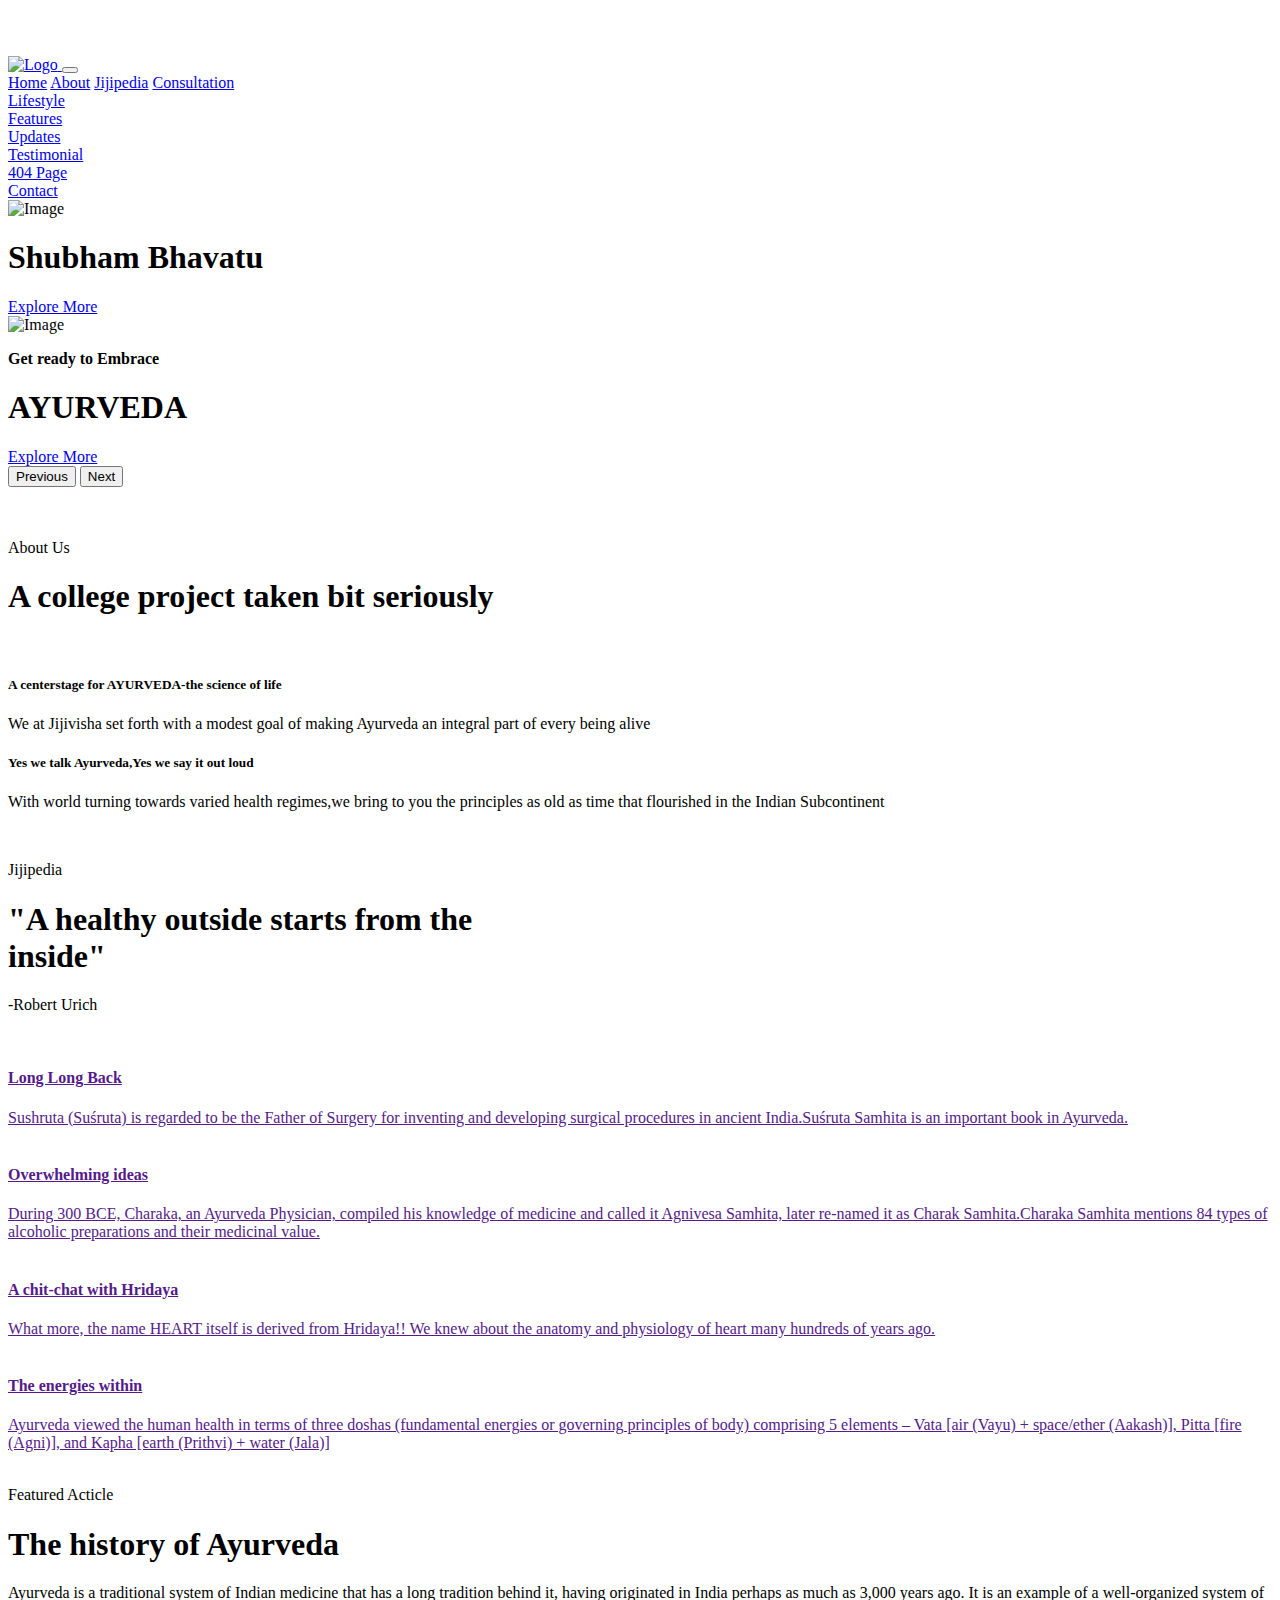
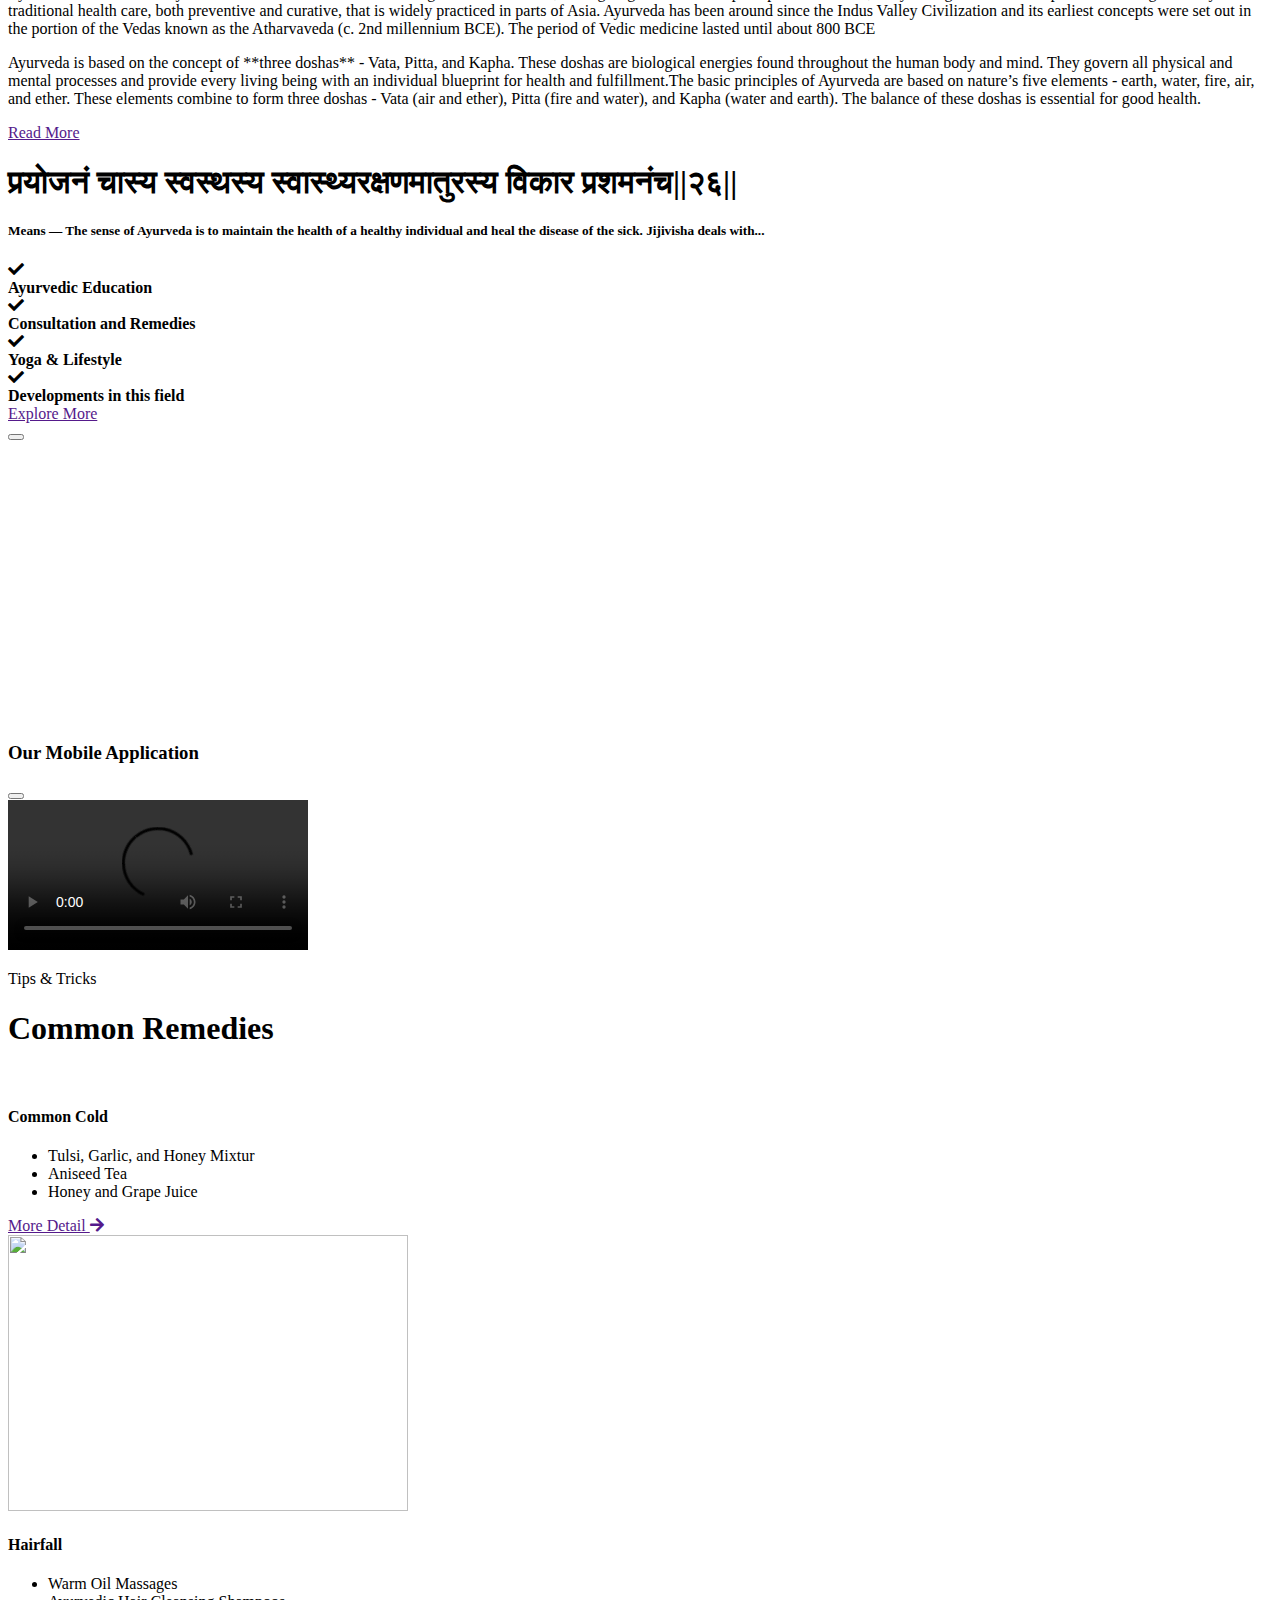
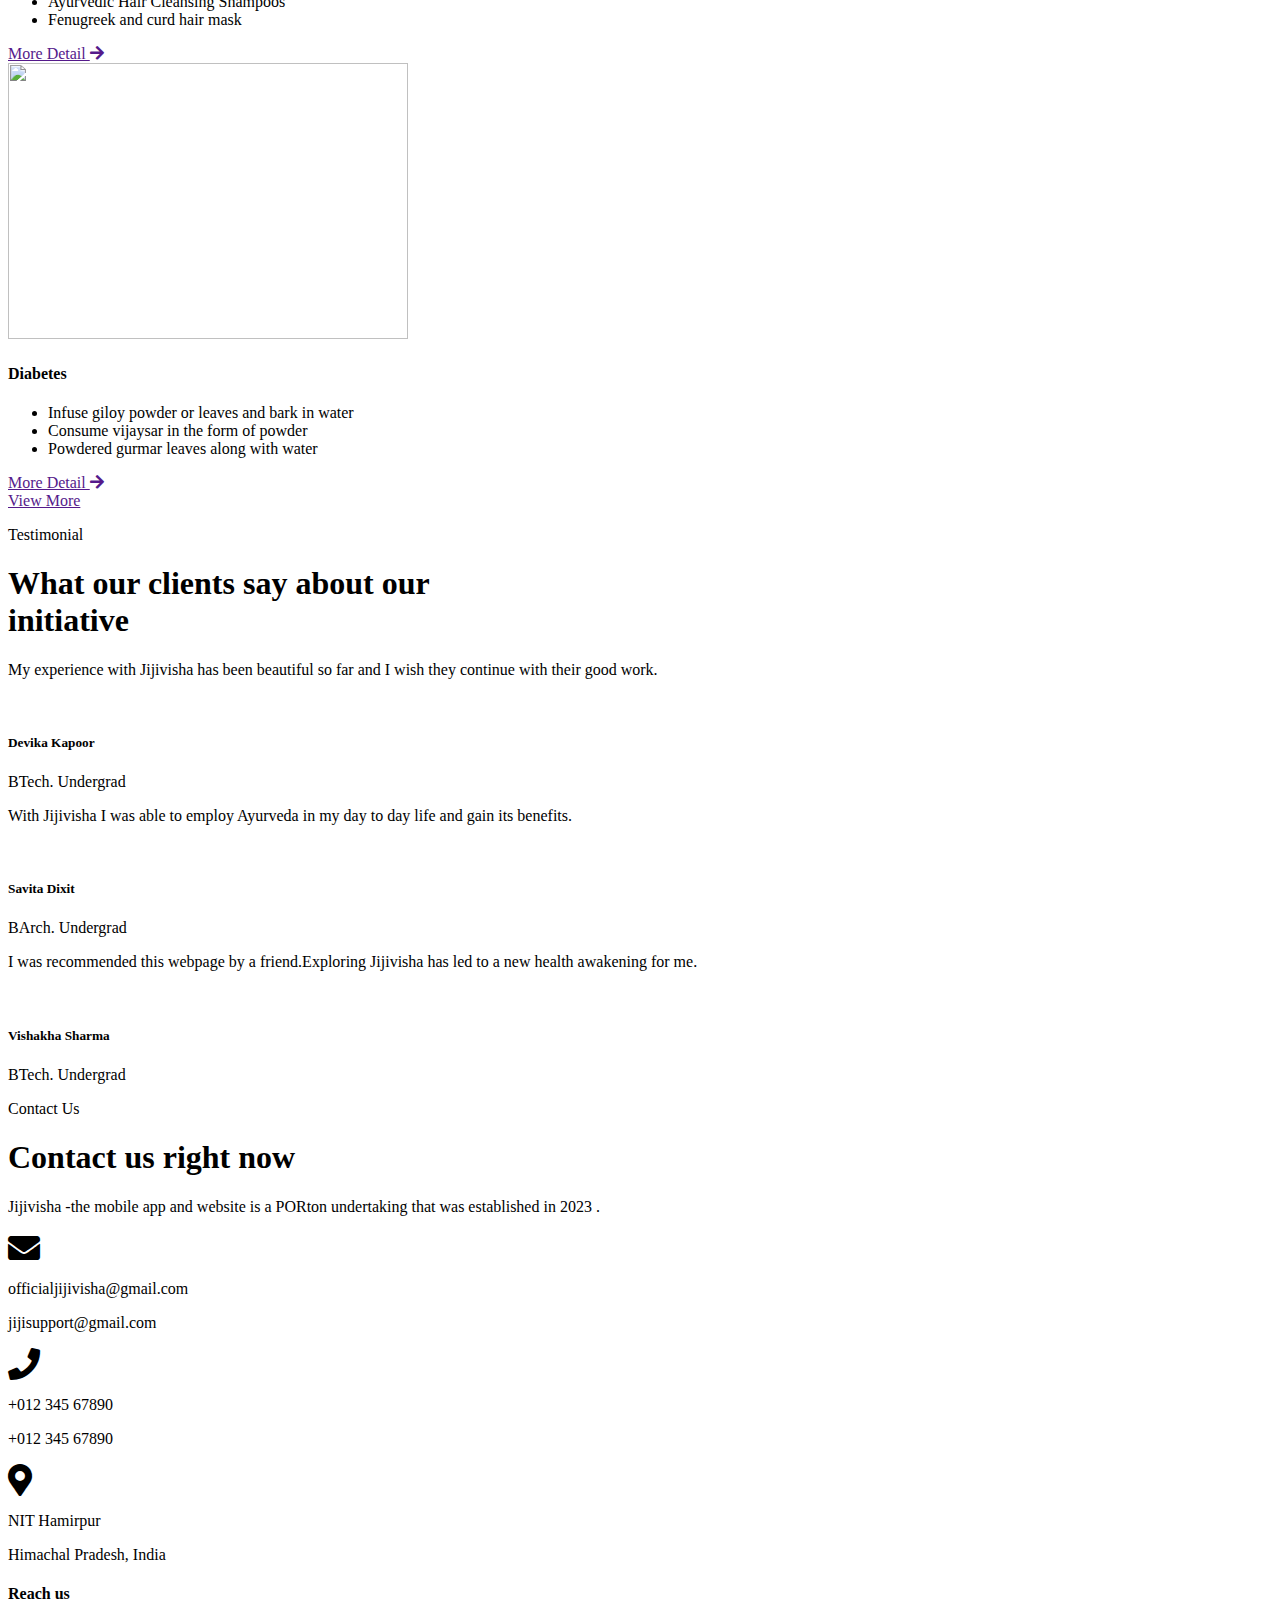
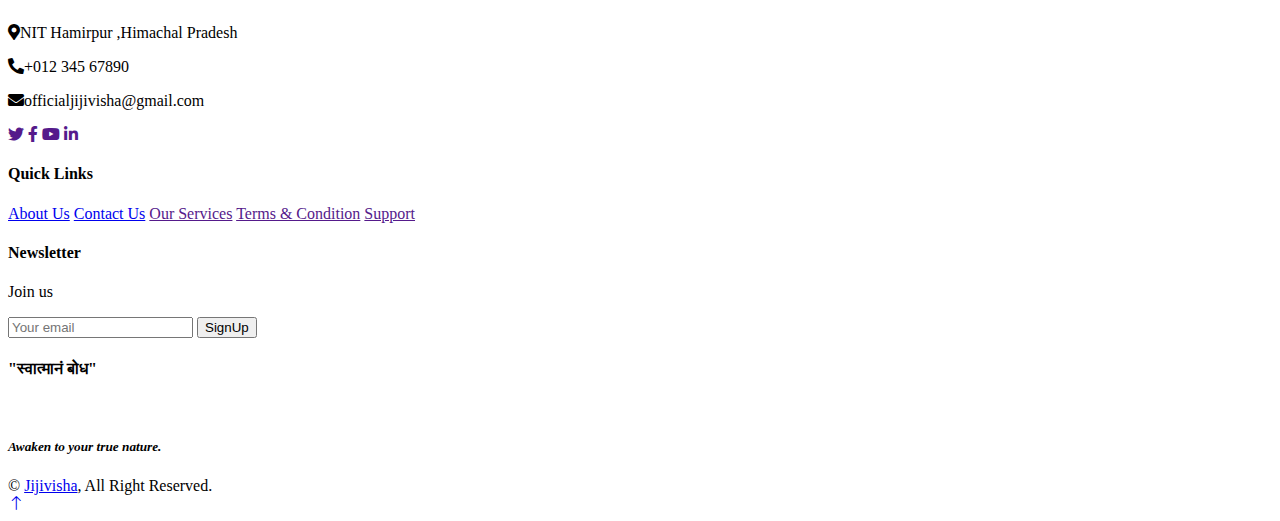
==== index.html @ ced7fd94 "Update index.html" ====
<!DOCTYPE html>
<html lang="en">

<head>
    <meta charset="utf-8">
    <title>Jijivisha</title>
    <meta content="width=device-width, initial-scale=1.0" name="viewport">
    <meta content="" name="keywords">
    <meta content="" name="description">

    <!-- Favicon -->
    <link href="img/favicon.ico" rel="icon">

    <!-- Google Web Fonts -->
    <link rel="preconnect" href="https://fonts.googleapis.com">
    <link rel="preconnect" href="https://fonts.gstatic.com" crossorigin>
    <link href="https://fonts.googleapis.com/css2?family=Open+Sans:wght@400;600&family=Playfair+Display:wght@700;900&display=swap" rel="stylesheet">

    <!-- Icon Font Stylesheet -->
    <link href="https://cdnjs.cloudflare.com/ajax/libs/font-awesome/5.10.0/css/all.min.css" rel="stylesheet">
    <link href="https://cdn.jsdelivr.net/npm/bootstrap-icons@1.4.1/font/bootstrap-icons.css" rel="stylesheet">

    <!-- Libraries Stylesheet -->
    <link href="lib/animate/animate.min.css" rel="stylesheet">
    <link href="lib/owlcarousel/assets/owl.carousel.min.css" rel="stylesheet">

    <!-- Customized Bootstrap Stylesheet -->
    <link href="css/bootstrap.min.css" rel="stylesheet">

    <!-- Template Stylesheet -->
    <link href="css/style.css" rel="stylesheet">
</head>

<body>
    <!-- Spinner Start -->
    <div id="spinner" class="show bg-white position-fixed translate-middle w-100 vh-100 top-50 start-50 d-flex align-items-center justify-content-center">
        <div class="spinner-border text1" role="status" style="width: 3rem; height: 3rem;"></div>
    </div>
    <!-- Spinner End -->

    
    <!-- Navbar Start -->
    <div class="container-fluid bg-white sticky-top">
        <div class="container">
            <nav class="navbar navbar-expand-lg bg-white navbar-light py-2 py-lg-0">
                <a href="Logo_link.html" class="navbar-brand">
                    <img class="img-fluid hi" src="logo.jpg" alt="Logo">
                </a>
                <button type="button" class="navbar-toggler ms-auto me-0" data-bs-toggle="collapse" data-bs-target="#navbarCollapse">
                    <span class="navbar-toggler-icon"></span>
                </button>
                <div class="collapse navbar-collapse" id="navbarCollapse">
                    <div class="navbar-nav ms-auto">
                        <a href="index.html" class="nav-item nav-link active">Home</a>
                        <a href="about.html" class="nav-item nav-link">About</a>
                        <a href="Jijipedia.html" class="nav-item nav-link">Jijipedia</a>
                        <a href="Consultation.html" class="nav-item nav-link">Consultation</a>
                        <div class="nav-item dropdown">
                            <a href="#" class="nav-link dropdown-toggle" data-bs-toggle="dropdown">Lifestyle</a>
                            <div class="dropdown-menu rounded-0 text-center">
                                <a href="feature.html" class="dropdown1 text1">Features</a><br>
                                <a href="Updates.html" class="dropdown1 text1">Updates</a><br>
                                <a href="testimonial.html" class="dropdown1 text1">Testimonial</a><br>
                                <a href="404.html" class="dropdown1 text1">404 Page</a><br>
                            </div>
                        </div>
                        <a href="contact.html" class="nav-item nav-link">Contact</a>
                    </div>
                    <div class="border-start ps-4 d-none d-lg-block">
                        <!-- <button type="button" class="btn btn-sm p-0"><i class="fa fa-search"></i></button> -->
                    </div>
                </div>
            </nav>
        </div>
    </div>
    <!-- Navbar End -->


    <!-- Carousel Start -->
    <div class="container-fluid px-0 mb-5">
        <div id="header-carousel" class="carousel slide carousel-fade" data-bs-ride="carousel">
            <div class="carousel-inner">
                <div class="carousel-item active">
                    <img class="w-100 " src="c2.jpg" alt="Image">
                    <div class="carousel-caption">
                        <div class="container">
                            <div class="row justify-content-center">
                                <div class="col-lg-7 text-center">
                                    <h1 class="display-1 text-dark mb-4 animated zoomIn">Shubham Bhavatu</h1>
                                    <a href="Shubham Bhavatu.html" class="btn btn-light rounded-pill py-3 px-5 animated zoomIn">Explore More</a>
                                </div>
                            </div>
                        </div>
                    </div>
                </div>
                <div class="carousel-item">
                    <img class="w-100 hi2" src="c3.jpeg"alt="Image">
                    <div class="carousel-caption">
                        <div class="container">
                            <div class="row justify-content-center">
                                <div class="col-lg-7 text-center">
                                    <p class="fs-4 text-white animated zoomIn"> <strong class="text-dark">Get ready to Embrace</strong></p>
                                    <h1 class="display-1 text-dark mb-4 animated zoomIn">AYURVEDA</h1>
                                    <a href="Ayurveda.html" class="btn btn-light rounded-pill py-3 px-5 animated zoomIn">Explore More</a>
                                </div>
                            </div>
                        </div>
                    </div>
                </div>
            </div>
            <button class="carousel-control-prev" type="button" data-bs-target="#header-carousel"
                data-bs-slide="prev">
                <span class="carousel-control-prev-icon" aria-hidden="true"></span>
                <span class="visually-hidden">Previous</span>
            </button>
            <button class="carousel-control-next" type="button" data-bs-target="#header-carousel"
                data-bs-slide="next">
                <span class="carousel-control-next-icon" aria-hidden="true"></span>
                <span class="visually-hidden">Next</span>
            </button>
        </div>
    </div>
    <!-- Carousel End -->


    <!-- About Start -->
    <div class="container-xxl py-5">
        <div class="container">
            <div class="row g-5">
                <div class="col-lg-6">
                    <div class="row g-3">
                        <div class="col-6 text-end">
                            <img class="img-fluid bg-white w-100 mb-3 wow fadeIn" data-wow-delay="0.1s" src="a1.jpg"  alt="">
                            <img class="img-fluid bg-white w-50 wow fadeIn" data-wow-delay="0.2s" src="bc3.jpg" alt="">
                        </div>
                        <div class="col-6">
                            <img class="img-fluid bg-white w-50 mb-3 wow fadeIn" data-wow-delay="0.3s" src="bc4.jpg" alt="">
                            <img class="img-fluid bg-white w-100 wow fadeIn" data-wow-delay="0.4s" src="a2.jpg" alt="">
                        </div>
                    </div>
                </div>
                <div class="col-lg-6 wow fadeIn" data-wow-delay="0.5s">
                    <div class="section-title">
                        <p class="fs-5 fw-medium fst-italic text1">About Us</p>
                        <h1 class="display-6">A college project taken bit seriously</h1>
                    </div>
                    <div class="row g-3 mb-4">
                        <div class="col-sm-4">
                            <img class="img-fluid bg-white w-100" src="a6.jpg" alt="">
                        </div>
                        <div class="col-sm-8 text-center">
                            <h5>A centerstage for AYURVEDA-the science of life </h5>
                            <p class="mb-0 text1">We at Jijivisha set forth with a modest goal of making Ayurveda an integral part of every being alive</p>
                        </div>
                    </div>
                    <div class="border-top mb-4"></div>
                    <div class="row g-3">
                        <div class="col-sm-8 text-center">
                            <h5>Yes we talk Ayurveda,Yes we say it out loud</h5>
                            <p class="mb-0 text1">With world turning towards varied health regimes,we bring to you the principles as old as time that flourished in the Indian Subcontinent  </p>
                        </div>
                        <div class="col-sm-4">
                            <img class="img-fluid bg-white w-100" src="n2.jpg" alt="">
                            <!-- <a href="https://www.freepik.com/free-vector/medicinal-herbs-pattern_950878.htm#query=ayurveda&position=49&from_view=keyword&track=sph">Image by veraholera</a> on Freepik -->
                        </div>
                    </div>
                </div>
            </div>
        </div>
    </div>
    <!-- About End -->


    <!-- Products Start -->
    <div class="container-fluid product py-5 my-5">
        <div class="container py-5">
            <div class="section-title text-center mx-auto wow fadeInUp" data-wow-delay="0.1s" style="max-width: 500px;">
                <p class="fs-5 fw-medium fst-italic text1">Jijipedia</p>
                <h1 class="display-6">"A healthy outside starts from the inside"</h1>
                <p class="fs-5 fw-medium fst-italic text1">-Robert Urich</p>
            </div>
            <div class="owl-carousel product-carousel wow fadeInUp" data-wow-delay="0.5s">
                <a href="" class="d-block product-item rounded">
                    <img src="sus.jpg" alt="" height ="276px">
                    <div class="bg-white shadow-sm text-center p-4 position-relative mt-n5 mx-4">
                        <h4 class="text1">Long Long Back</h4>
                        <span class="text-body">Sushruta (Suśruta) is regarded to be the Father of Surgery for inventing and developing surgical procedures in ancient India.Suśruta Samhita is an important book in Ayurveda.</span>
                    </div>
                </a>
                <a href="" class="d-block product-item rounded">
                    <img src="ch.jpg" alt="" height ="275px">
                    <div class="bg-white shadow-sm text-center p-4 position-relative mt-n5 mx-4">
                        <h4 class="text1">Overwhelming ideas</h4>
                        <span class="text-body">During 300 BCE, Charaka, an Ayurveda Physician, compiled his knowledge of medicine and called it Agnivesa Samhita, later re-named it as Charak Samhita.Charaka Samhita mentions 84 types of alcoholic preparations and their medicinal value.</span>
                    </div>
                </a>
                <a href="" class="d-block product-item rounded">
                    <img src="hr.jpg" alt="" height ="276px">
                    <div class="bg-white shadow-sm text-center p-4 position-relative mt-n5 mx-4">
                        <h4 class="text1">A chit-chat with Hridaya</h4>
                        <span class="text-body">What more, the name HEART itself is derived from Hridaya!! We knew about the anatomy and physiology of heart many hundreds of years ago.</span>
                    </div>
                </a>
                <a href="" class="d-block product-item rounded">
                    <img src="en.jpg" alt="" height ="276px">
                    <div class="bg-white shadow-sm text-center p-4 position-relative mt-n5 mx-4">
                        <h4 class="text1">The energies within</h4>
                        <span class="text-body">Ayurveda viewed the human health in terms of three doshas (fundamental energies or governing principles of body) comprising 5 elements – Vata [air (Vayu) + space/ether (Aakash)], Pitta [fire (Agni)], and Kapha [earth (Prithvi) + water (Jala)] </span>
                    </div>
                </a>
            </div>
        </div>
    </div>
    <!-- Products End -->


    <!-- Article Start -->
    <div class="container-xxl py-5">
        <div class="container">
            <div class="row g-5">
                <div class="col-lg-5 wow fadeIn" data-wow-delay="0.1s">
                    <img class="img-fluid" src="books.jpg" alt="">
                </div>
                <div class="col-lg-6 wow fadeIn" data-wow-delay="0.5s">
                    <div class="section-title">
                        <p class="fs-5 fw-medium fst-italic text1">Featured Acticle</p>
                        <h1 class="display-6">The history of Ayurveda </h1>
                    </div>
                    <p class="mb-4">Ayurveda is a traditional system of Indian medicine that has a long tradition behind it, having originated in India perhaps as much as 3,000 years ago. It is an example of a well-organized system of traditional health care, both preventive and curative, that is widely practiced in parts of Asia. Ayurveda has been around since the Indus Valley Civilization and its earliest concepts were set out in the portion of the Vedas known as the Atharvaveda (c. 2nd millennium BCE). The period of Vedic medicine lasted until about 800 BCE</p>
                    <p class="mb-4">Ayurveda is based on the concept of **three doshas** - Vata, Pitta, and Kapha. These doshas are biological energies found throughout the human body and mind. They govern all physical and mental processes and provide every living being with an individual blueprint for health and fulfillment.The basic principles of Ayurveda are based on nature’s five elements - earth, water, fire, air, and ether. These elements combine to form three doshas - Vata (air and ether), Pitta (fire and water), and Kapha (water and earth). The balance of these doshas is essential for good health.<!-- Source: Conversation with Bing, 25/8/2023(1) Principles of Ayurveda | Everest Ayurveda. https://www.everest-ayurveda.com/principles-ayurveda.(2) Basic Principles of Ayurvedic Medicine - Chopra. https://chopra.com/articles/basic-principles-of-ayurvedic-medicine.(3) Principles & Practices of Ayurveda. https://www.ayurvedacollege.com/blog/Principles_practices/.(4) 10 Ayurvedic Principles You Should Follow - India.Com. https://www.india.com/health/10-ayurvedic-principles-you-should-follow-281293/.(5) What is Ayurveda? Introduction & Guide | The Ayurvedic Institute. https://www.ayurveda.com/ayurveda-a-brief-introduction-and-guide/. --></p>
                    <a href="" class="btn btn-primary rounded-pill py-3 px-5">Read More</a>
                </div>
            </div>
        </div>
    </div>
    <!-- Article End -->


    <!-- Video Start -->
    <div class="container-fluid video my-5">
        <div class="container">
            <div class="row g-0">
                <div class="col-lg-6 py-5 wow fadeIn" data-wow-delay="0.1s">
                    <div class="py-5">
                        <h1 class="display-6 mb-4 text-white text-center">प्रयोजनं चास्य स्वस्थस्य स्वास्थ्यरक्षणमातुरस्य विकार प्रशमनंच||२६||</h1>
                        <h5 class="fw-normal lh-base fst-italic text-white mb-5">Means — The sense of Ayurveda is to maintain the health of a healthy individual and heal the disease of the sick.
                        Jijivisha deals with...</h5>
                        <div class="row g-4 mb-5">
                            <div class="col-sm-6">
                                <div class="d-flex align-items-center">
                                    <div class="flex-shrink-0 btn-lg-square bg-white text-primary rounded-circle me-3">
                                        <i class="fa fa-check"></i>
                                    </div>
                                    <span class="text-white"><strong>Ayurvedic Education</strong></span>
                                </div>
                            </div>
                            <div class="col-sm-6">
                                <div class="d-flex align-items-center">
                                    <div class="flex-shrink-0 btn-lg-square bg-white text-primary rounded-circle me-3">
                                        <i class="fa fa-check"></i>
                                    </div>
                                    <span class="text-white"><strong>Consultation and Remedies</strong></span>
                                </div>
                            </div>
                            <div class="col-sm-6">
                                <div class="d-flex align-items-center">
                                    <div class="flex-shrink-0 btn-lg-square bg-white text-primary rounded-circle me-3">
                                        <i class="fa fa-check"></i>
                                    </div>
                                    <span class="text-white"><strong>Yoga & Lifestyle</strong></span>
                                </div>
                            </div>
                            <div class="col-sm-6">
                                <div class="d-flex align-items-center">
                                    <div class="flex-shrink-0 btn-lg-square bg-white text-primary rounded-circle me-3">
                                        <i class="fa fa-check"></i>
                                    </div>
                                    <span class="text-white"><strong>Developments in this field</strong></span>
                                </div>
                            </div>
                        </div>
                        <a class="btn btn-light rounded-pill py-3 px-5" href="">Explore More</a>
                    </div>
                </div>
                <div class="col-lg-6 wow fadeIn" data-wow-delay="0.5s">
                    <div class="h-100 d-flex align-items-center justify-content-center" style="min-height: 300px;">
                        <button type="button" class="btn-play" data-bs-toggle="modal"
                             data-bs-target="#videoModal">
                            <span></span>
                        </button>
                    </div>
                </div>
            </div>
        </div>
    </div>
    <!-- Video End -->


    <!-- Video Modal Start -->
    <div class="modal modal-video fade" id="videoModal" tabindex="-1" aria-labelledby="exampleModalLabel" aria-hidden="true">
        <div class="modal-dialog">
            <div class="modal-content rounded-0">
                <div class="modal-header">
                    <h3 class="modal-title" id="exampleModalLabel">Our Mobile Application</h3>
                    <button type="button" class="btn-close" data-bs-dismiss="modal" aria-label="Close"></button>
                </div>
                <div class="modal-body">
                    <!-- 16:9 aspect ratio -->
                    <div class="ratio ratio-16x9">
                        <video class="embed-responsive-item" autoplay controls>
                            <source src="C:\Users\prakr\OneDrive\Desktop\JiJivisha\The real stuff\TeaHouse-1.0.0\fivi.mp4" id="video"  type="video/mp4"></source></video>
                    </div>
                </div>
            </div>
        </div>
    </div>
    <!-- Video Modal End -->


    <!-- Store Start -->
    <div class="container-xxl py-5">
        <div class="container">
            <div class="section-title text-center mx-auto wow fadeInUp" data-wow-delay="0.1s" style="max-width: 500px;">
                <p class="fs-5 fw-medium fst-italic text1">Tips & Tricks</p>
                <h1 class="display-6">Common Remedies</h1>
            </div>
            <div class="row g-4">
                <div class="col-lg-4 col-md-6 wow fadeInUp" data-wow-delay="0.1s">
                    <div class="store-item position-relative text-center">
                        <img class="t1" src="img/product-4.jpg" alt="" height="276px">
                        <div class="p-4">
                            <div class="text-center mb-3">
                                <!-- <small class="fa fa-star text-primary"></small>
                                <small class="fa fa-star text-primary"></small>
                                <small class="fa fa-star text-primary"></small>
                                <small class="fa fa-star text-primary"></small>
                                <small class="fa fa-star text-primary"></small> -->
                            </div>
                            <h4 class="mb-3">Common Cold</h4>
                            <p><ul><li> Tulsi, Garlic, and Honey Mixtur<br>
                                <li>Aniseed Tea<br>
                                    <li>Honey and Grape Juice<br></p>
                            <!-- <h4 class="text1">$19.00</h4> -->
                        </div>
                        <div class="store-overlay">
                            <a href="" class="btn btn-primary rounded-pill py-2 px-4 m-2">More Detail <i class="fa fa-arrow-right ms-2"></i></a>
                            <!-- <a href="" class="btn btn-dark rounded-pill py-2 px-4 m-2">Add to Cart <i class="fa fa-cart-plus ms-2"></i></a> -->
                        </div>
                    </div>
                </div>
                <div class="col-lg-4 col-md-6 wow fadeInUp" data-wow-delay="0.3s">
                    <div class="store-item position-relative text-center">
                        <img class="t1" src="img/store-product-1.jpg" alt="" height="276px" width="400px">
                        <div class="p-4">
                            <div class="text-center mb-3">
                             <!--    <small class="fa fa-star text-primary"></small>
                                <small class="fa fa-star text-primary"></small>
                                <small class="fa fa-star text-primary"></small>
                                <small class="fa fa-star text-primary"></small>
                                <small class="fa fa-star text-primary"></small> -->
                            </div>
                            <h4 class="mb-3">Hairfall</h4>
                            <p><ul><li>Warm Oil Massages<br>
                                <li>Ayurvedic Hair Cleansing Shampoos<br>
                                    <li>Fenugreek and curd hair mask<br></p>
                            <!-- <h4 class="text-primary">$19.00</h4> -->
                        </div>
                        <div class="store-overlay">
                            <a href="" class="btn btn-primary rounded-pill py-2 px-4 m-2">More Detail <i class="fa fa-arrow-right ms-2"></i></a>
                            <!-- <a href="" class="btn btn-dark rounded-pill py-2 px-4 m-2">Add to Cart <i class="fa fa-cart-plus ms-2"></i></a> -->
                        </div>
                    </div>
                </div>
                <div class="col-lg-4 col-md-6 wow fadeInUp" data-wow-delay="0.5s">
                    <div class="store-item position-relative text-center">
                        <img class="t1" src="img/store-product-2.jpg" alt="" height="276px" width="400px">
                        <div class="p-4">
                            <div class="text-center mb-3">
                               <!--  <small class="fa fa-star text-primary"></small>
                                <small class="fa fa-star text-primary"></small>
                                <small class="fa fa-star text-primary"></small>
                                <small class="fa fa-star text-primary"></small>
                                <small class="fa fa-star text-primary"></small> -->
                            </div>
                            <h4 class="mb-3">Diabetes</h4>
                            <p><ul><li>Infuse giloy powder or leaves and bark in water<br>
                                <li>Consume vijaysar in the form of powder<br>
                                    <li>Powdered gurmar leaves along with water<br></p>
                            <!-- <h4 class="text-primary">$19.00</h4> -->
                        </div>
                        <div class="store-overlay">
                            <a href="" class="btn btn-primary rounded-pill py-2 px-4 m-2">More Detail <i class="fa fa-arrow-right ms-2"></i></a>
                            <!-- <a href="" class="btn btn-dark rounded-pill py-2 px-4 m-2">Add to Cart <i class="fa fa-cart-plus ms-2"></i></a> -->
                        </div>
                    </div>
                </div>
                <div class="col-12 text-center wow fadeInUp" data-wow-delay="0.1s">
                    <a href="" class="btn btn-primary rounded-pill py-3 px-5">View More </a>
                </div>
            </div>
        </div>
    </div>
    <!-- Store End -->


    <!-- Testimonial Start -->
    <div class="container-fluid testimonial py-5 my-5">
        <div class="container py-5">
            <div class="section-title text-center mx-auto wow fadeInUp" data-wow-delay="0.1s" style="max-width: 500px;">
                <p class="fs-5 fw-medium fst-italic text-white">Testimonial</p>
                <h1 class="display-6 text-white">What our clients say about our initiative</h1>
            </div>
            <div class="owl-carousel testimonial-carousel wow fadeInUp" data-wow-delay="0.5s">
                <div class="testimonial-item p-4 p-lg-5">
                    <p class="mb-4">My experience with Jijivisha has been beautiful so far and I wish they continue with their good work.</p>
                    <div class="d-flex align-items-center justify-content-center">
                        <img class="img-fluid flex-shrink-0" src="img/testimonial-1.jpg" alt="">
                        <div class="text-start ms-3">
                            <h5>Devika Kapoor</h5>
                            <span class="text-primary">BTech. Undergrad</span>
                        </div>
                    </div>
                </div>
                <div class="testimonial-item p-4 p-lg-5">
                    <p class="mb-4">With  Jijivisha I was able to  employ Ayurveda in my day to day life and gain its benefits.</p>
                    <div class="d-flex align-items-center justify-content-center">
                        <img class="img-fluid flex-shrink-0" src="img/testimonial-2.jpg" alt="">
                        <div class="text-start ms-3">
                            <h5>Savita Dixit</h5>
                            <span class="text-primary">BArch. Undergrad</span>
                        </div>
                    </div>
                </div>
                <div class="testimonial-item p-4 p-lg-5">
                    <p class="mb-4">I was recommended this webpage by a friend.Exploring Jijivisha has led to a new health awakening for me.</p>
                    <div class="d-flex align-items-center justify-content-center">
                        <img class="img-fluid flex-shrink-0" src="img/testimonial-3.jpg" alt="">
                        <div class="text-start ms-3">
                            <h5>Vishakha Sharma</h5>
                            <span class="text-primary">BTech. Undergrad</span>
                        </div>
                    </div>
                </div>
            </div>
        </div>
    </div>
    <!-- Testimonial End -->


    <!-- Contact Start -->
    <div class="container-xxl contact py-5">
        <div class="container">
            <div class="section-title text-center mx-auto wow fadeInUp" data-wow-delay="0.1s" style="max-width: 500px;">
                <p class="fs-5 fw-medium fst-italic text1">Contact Us</p>
                <h1 class="display-6">Contact us right now</h1>
            </div>
            <div class="row justify-content-center wow fadeInUp" data-wow-delay="0.1s">
                <div class="col-lg-8">
                    <p class="text-center mb-5">Jijivisha -the mobile app and website is a PORton undertaking that was established in 2023 .</p>
                    <div class="row g-5">
                        <div class="col-md-4 text-center wow fadeInUp" data-wow-delay="0.3s">
                            <div class="btn-square mx-auto mb-3">
                                <i class="fa fa-envelope fa-2x text-white"></i>
                            </div>
                            <p class="mb-2">officialjijivisha@gmail.com</p>
                            <p class="mb-0">jijisupport@gmail.com</p>
                        </div>
                        <div class="col-md-4 text-center wow fadeInUp" data-wow-delay="0.4s">
                            <div class="btn-square mx-auto mb-3">
                                <i class="fa fa-phone fa-2x text-white"></i>
                            </div>
                            <p class="mb-2">+012 345 67890</p>
                            <p class="mb-0">+012 345 67890</p>
                        </div>
                        <div class="col-md-4 text-center wow fadeInUp" data-wow-delay="0.5s">
                            <div class="btn-square mx-auto mb-3">
                                <i class="fa fa-map-marker-alt fa-2x text-white"></i>
                            </div>
                            <p class="mb-2">NIT Hamirpur</p>
                            <p class="mb-0">Himachal Pradesh, India</p>
                        </div>
                    </div>
                </div>
            </div>
        </div>
    </div>
    <!-- Contact Start -->


    <!-- Footer Start -->
    <div class="container-fluid  footer mt-5 py-5 wow fadeIn f1" data-wow-delay="0.1s">
        <div class="container py-5 ">
            <div class="row g-5">
                <div class="col-lg-3 col-md-6">
                    <h4 class=" mb-4 text2">Reach us</h4>
                    <p class="mb-2"><i class="fa fa-map-marker-alt me-3 pic1"></i>NIT Hamirpur ,Himachal Pradesh</p>
                    <p class="mb-2"><i class="fa fa-phone-alt pic1 me-3"></i>+012 345 67890</p>
                    <p class="mb-2"><i class="fa fa-envelope pic1 me-3"></i>officialjijivisha@gmail.com</p>
                    <div class="d-flex pt-3">
                        <a class="btn btn-square a1 rounded-circle me-2" href=""><i class="fab fa-twitter"></i></a>
                        <a class="btn btn-square a1 rounded-circle me-2" href=""><i class="fab fa-facebook-f"></i></a>
                        <a class="btn btn-square a1 rounded-circle me-2" href=""><i class="fab fa-youtube"></i></a>
                        <a class="btn btn-square a1 rounded-circle me-2" href=""><i class="fab fa-linkedin-in"></i></a>
                    </div>
                </div>
                <div class="col-lg-3 col-md-6">
                    <h4 class="text2 mb-4">Quick Links</h4>
                    <a class="btn btn-link" href="about.html">About Us</a>
                    <a class="btn btn-link" href="contact.html">Contact Us</a>
                    <a class="btn btn-link" href="">Our Services</a>
                    <a class="btn btn-link" href="">Terms & Condition</a>
                    <a class="btn btn-link" href="">Support</a>
                </div>
               <div class="col-lg-3 col-md-6">
                    <h4 class="text2 mb-4">Newsletter</h4>
                    <p>Join us</p>
                    <div class="position-relative w-100">
                        <input class="form-control bg-transparent w-100 py-3 ps-4 pe-5" type="text" placeholder="Your email">
                        <button type="button" class="btn a1 py-2 position-absolute top-0 end-0 mt-2 me-2">SignUp</button>
                    </div>
                </div>
                 <div class="col-lg-3 col-md-6  text-center">
                    <h4 class="text2 mb-4">"स्वात्मानं बोध"
                    </h4>
                    <img class="img-fluid wow fadeIn"  data-wow-delay="0.1s" src="foot.jpg" alt="">
                    <h5 class="text-white"><i>Awaken to your true nature.</i>

                    </h5>

                    
                    <!-- <p class="mb-1">Monday - Friday</p>
                    <h6 class="text-light">09:00 am - 07:00 pm</h6>
                    <p class="mb-1">Saturday</p>
                    <h6 class="text-light">09:00 am - 12:00 pm</h6>
                    <p class="mb-1">Sunday</p>
                    <h6 class="text-light">Closed</h6>  --> 
                </div>
            </div>
        </div>
    </div>
    <!-- Footer End -->


    <!-- Copyright Start -->
    <div class="container-fluid copyright py-4 text1">
        <div class="container">
            <div class="row">
                <div class="col-md-6 text-center text-md-start mb-3 mb-md-0">
                    &copy; <a class="fw-medium text1" href="#">Jijivisha</a>, All Right Reserved.
                </div>
                <div class="col-md-6 text-center text-md-end">
                    <!--/*** This template is free as long as you keep the footer author’s credit link/attribution link/backlink. If you'd like to use the template without the footer author’s credit link/attribution link/backlink, you can purchase the Credit Removal License from "https://htmlcodex.com/credit-removal". Thank you for your support. ***/-->
                   <!--  Designed By <a class="fw-medium text1" href="https://htmlcodex.com">HTML Codex</a> Distributed By <a class="fw-medium text1" href="https://themewagon.com">ThemeWagon</a>
                </div> -->
            </div>
        </div>
    </div>
    <!-- Copyright End -->


    <!-- Back to Top -->
    <a href="#" class="btn btn-lg  btn-lg-square rounded-circle back-to-top a1"><i class="bi bi-arrow-up"></i></a>


    <!-- JavaScript Libraries -->
    <script src="https://ajax.googleapis.com/ajax/libs/jquery/3.6.1/jquery.min.js"></script>
    <script src="https://cdn.jsdelivr.net/npm/bootstrap@5.0.0/dist/js/bootstrap.bundle.min.js"></script>
    <script src="lib/wow/wow.min.js"></script>
    <script src="lib/easing/easing.min.js"></script>
    <script src="lib/waypoints/waypoints.min.js"></script>
    <script src="lib/owlcarousel/owl.carousel.min.js"></script>

    <!-- Template Javascript -->
    <script src="js/main.js"></script>
</body>

</html>
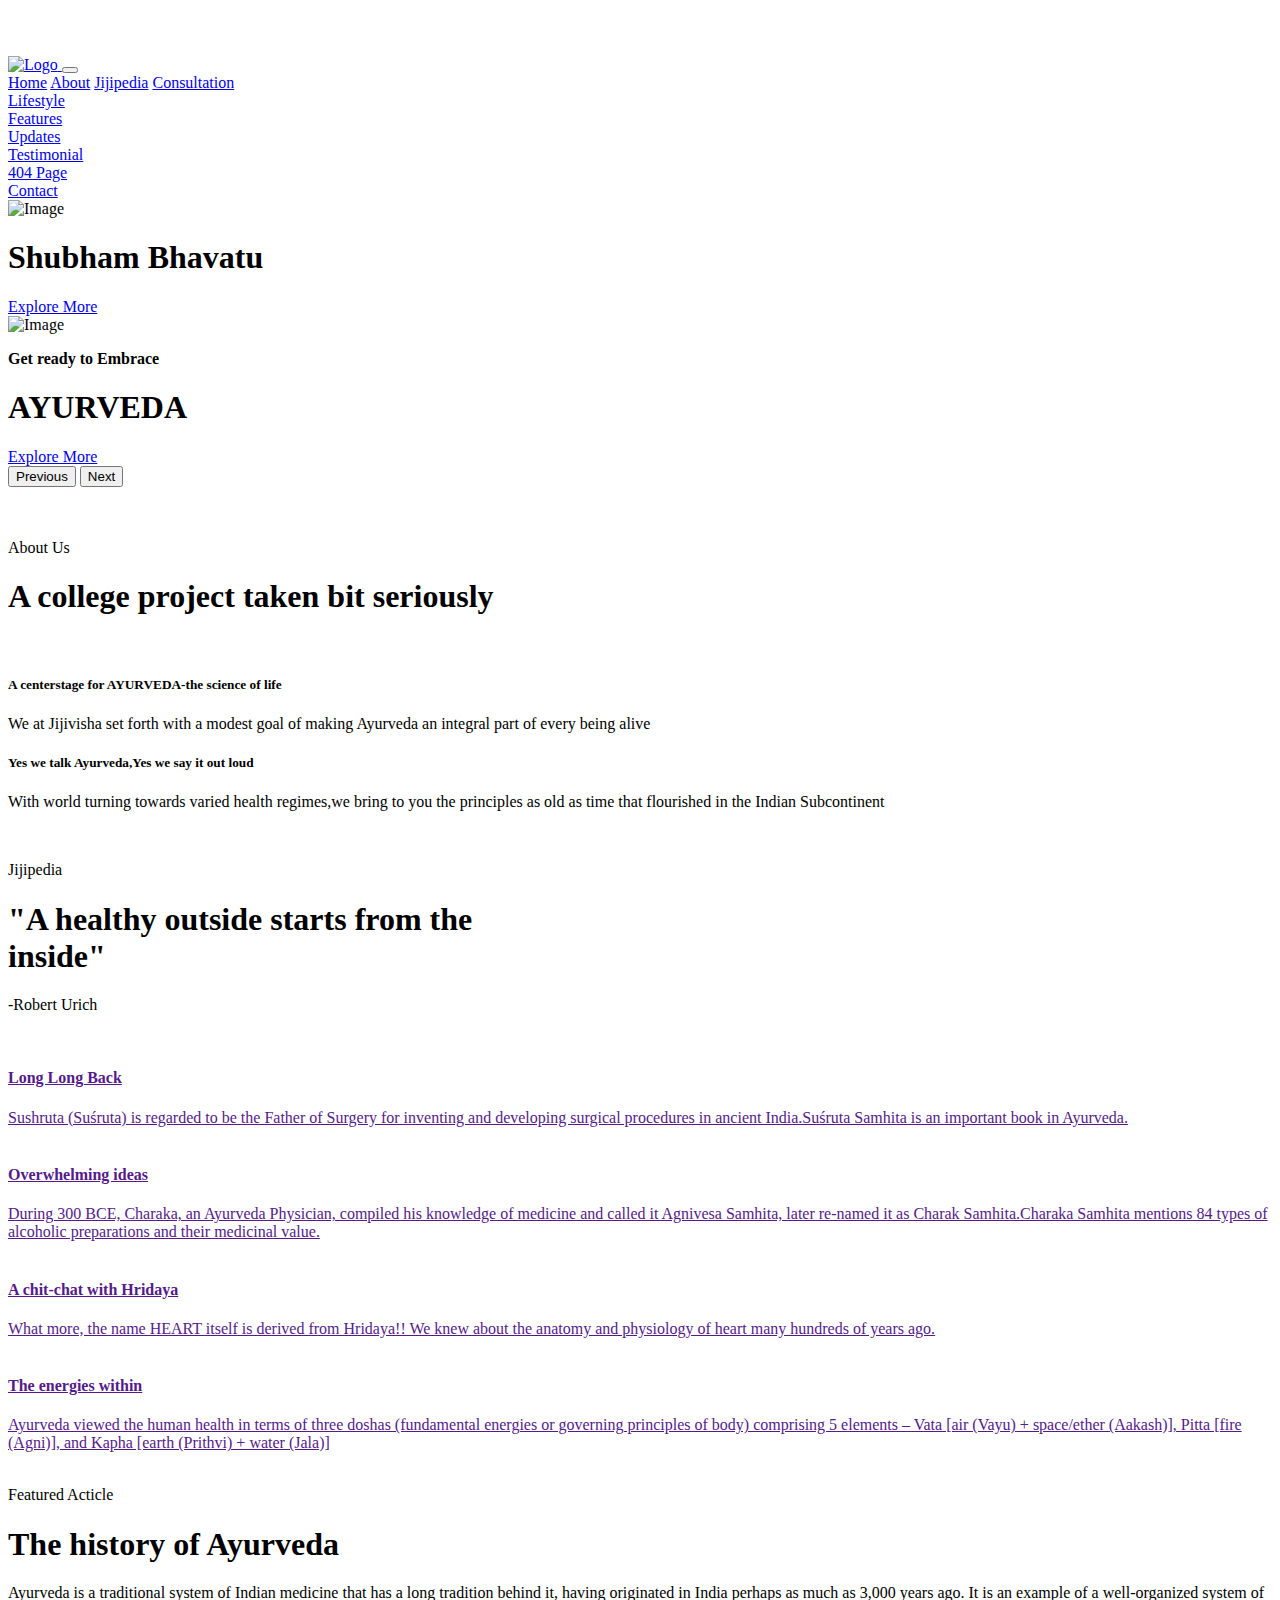
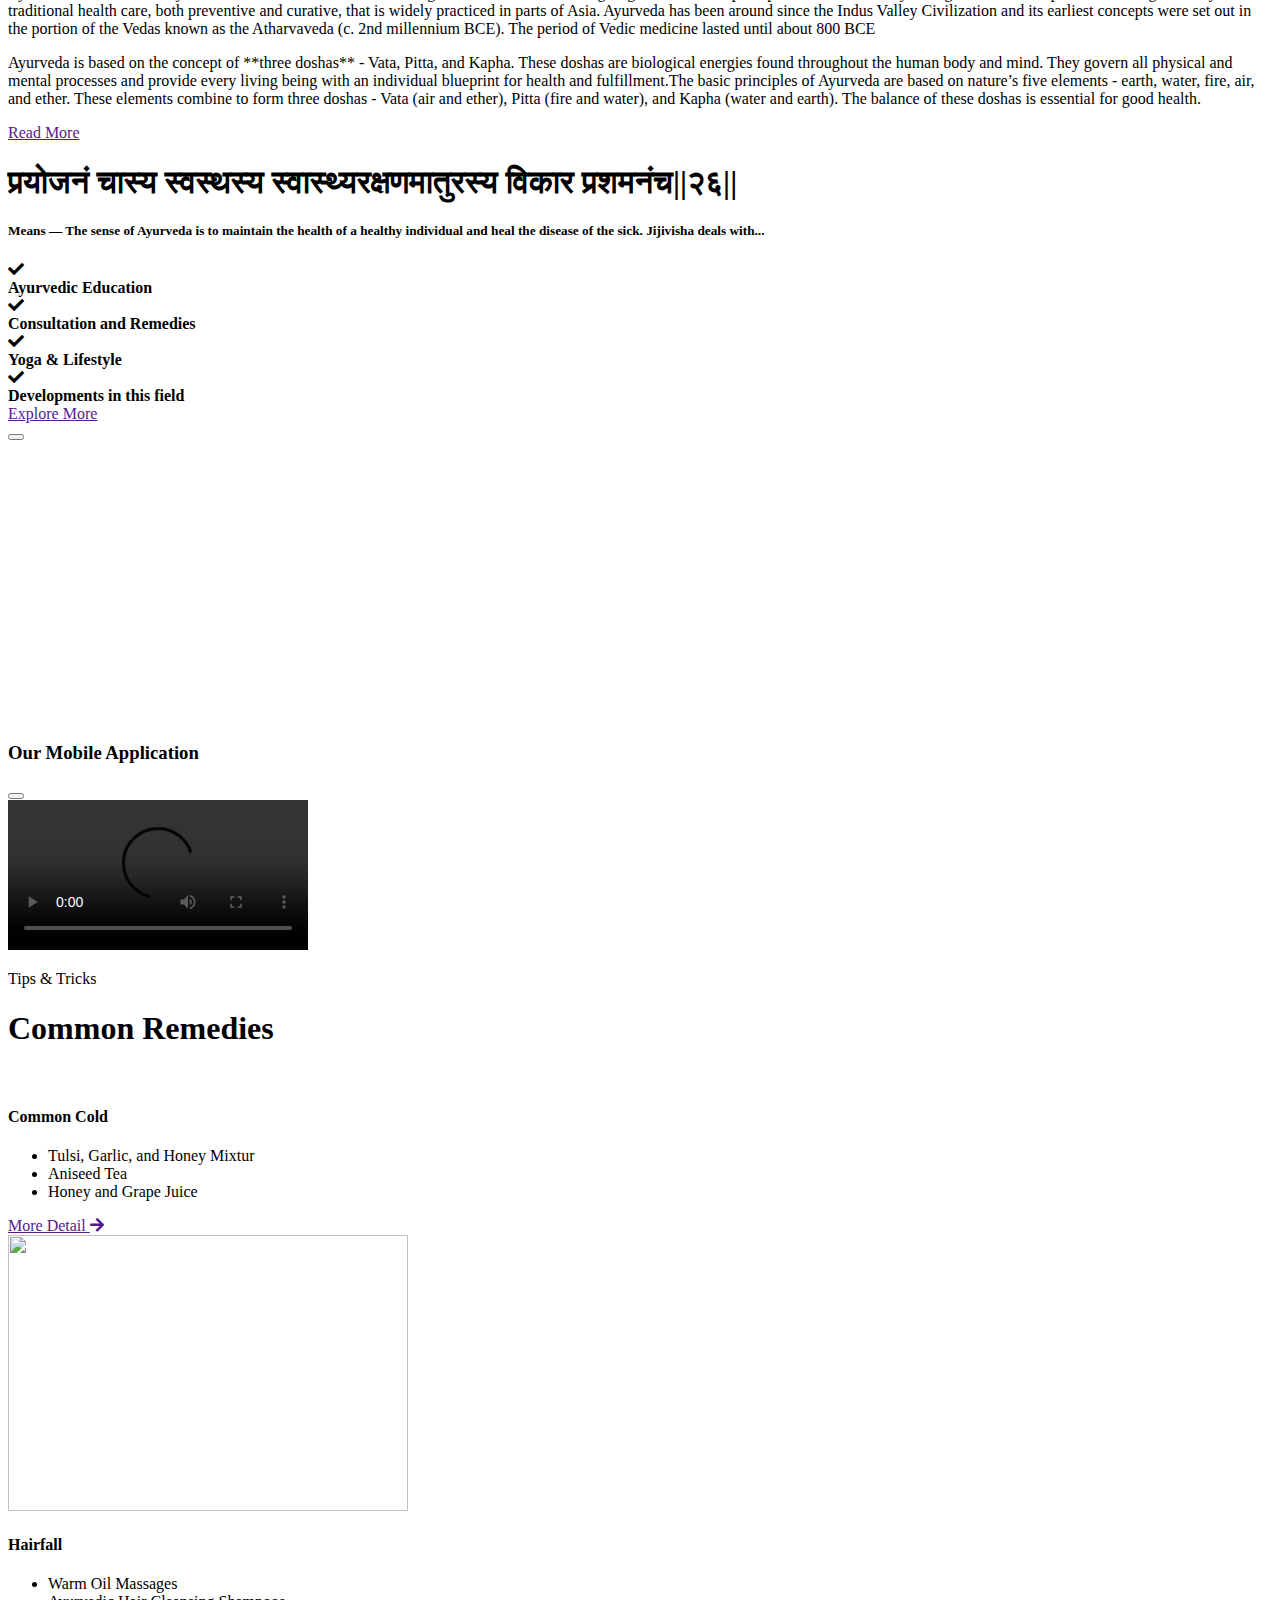
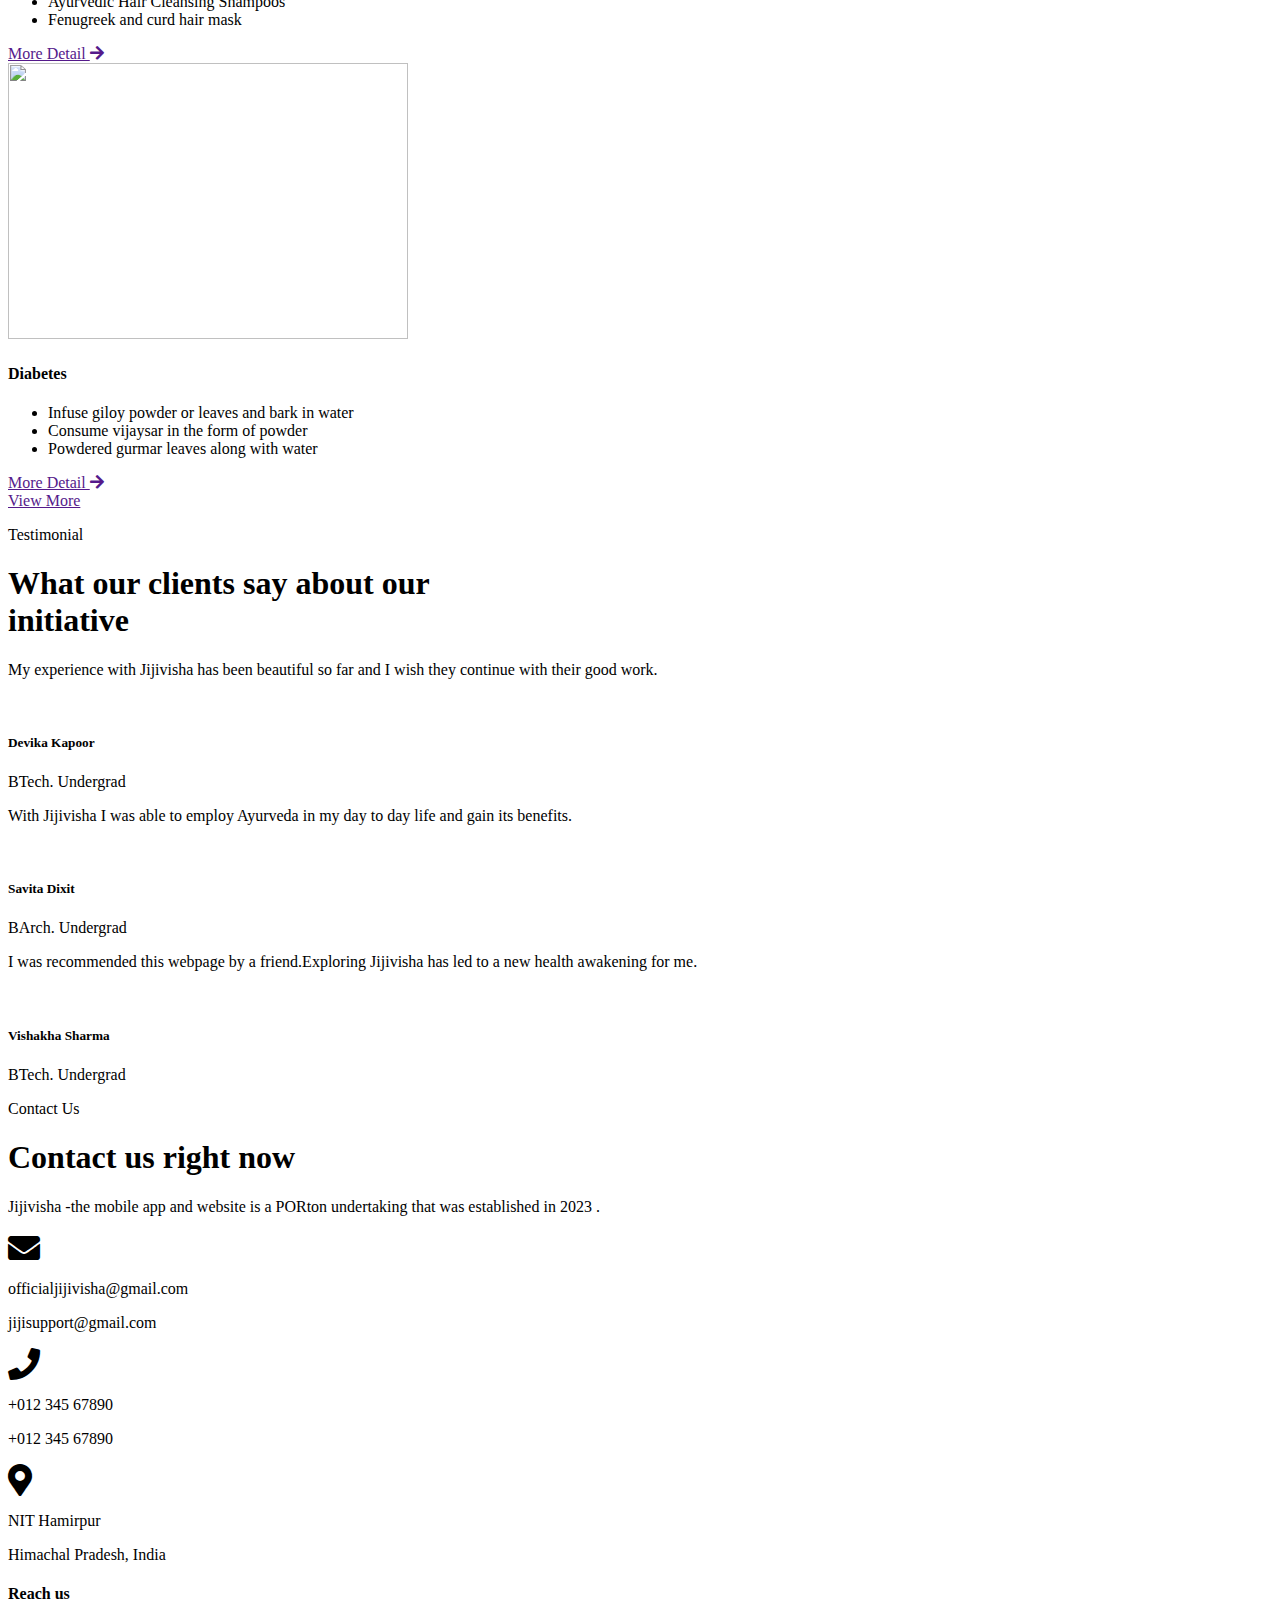
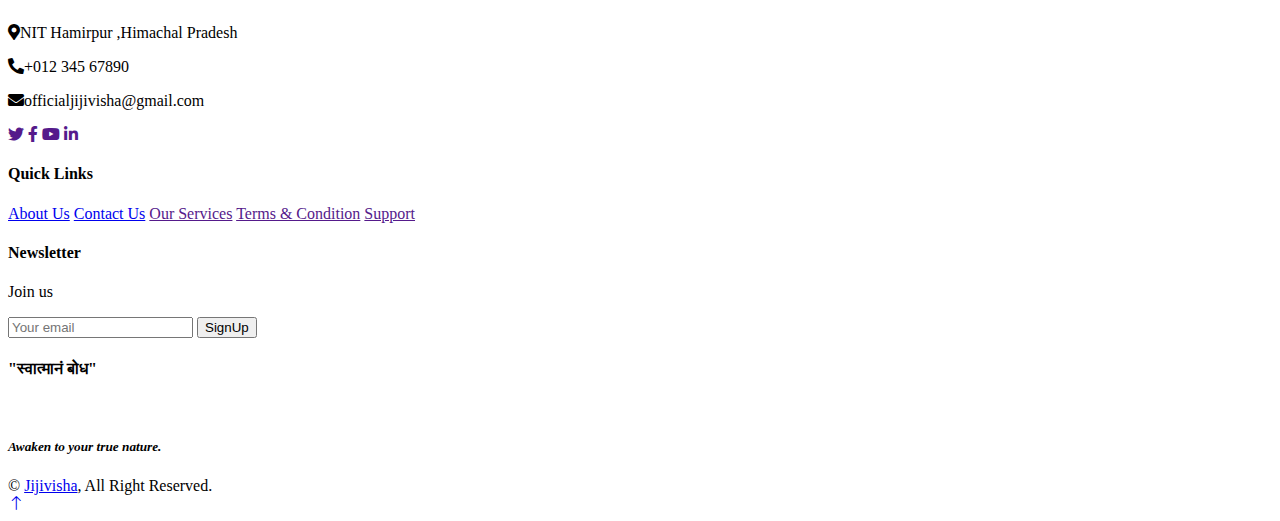
==== commit 57519836: "Update index.html" ====
--- a/index.html
+++ b/index.html
@@ -308,7 +308,7 @@
                     <!-- 16:9 aspect ratio -->
                     <div class="ratio ratio-16x9">
                         <video class="embed-responsive-item" autoplay controls>
-                            <source src="C:\Users\prakr\OneDrive\Desktop\JiJivisha\The real stuff\TeaHouse-1.0.0\fivi.mp4" id="video"  type="video/mp4"></source></video>
+                            <source src="fivi.mp4" id="video"  type="video/mp4"></source></video>
                     </div>
                 </div>
             </div>
